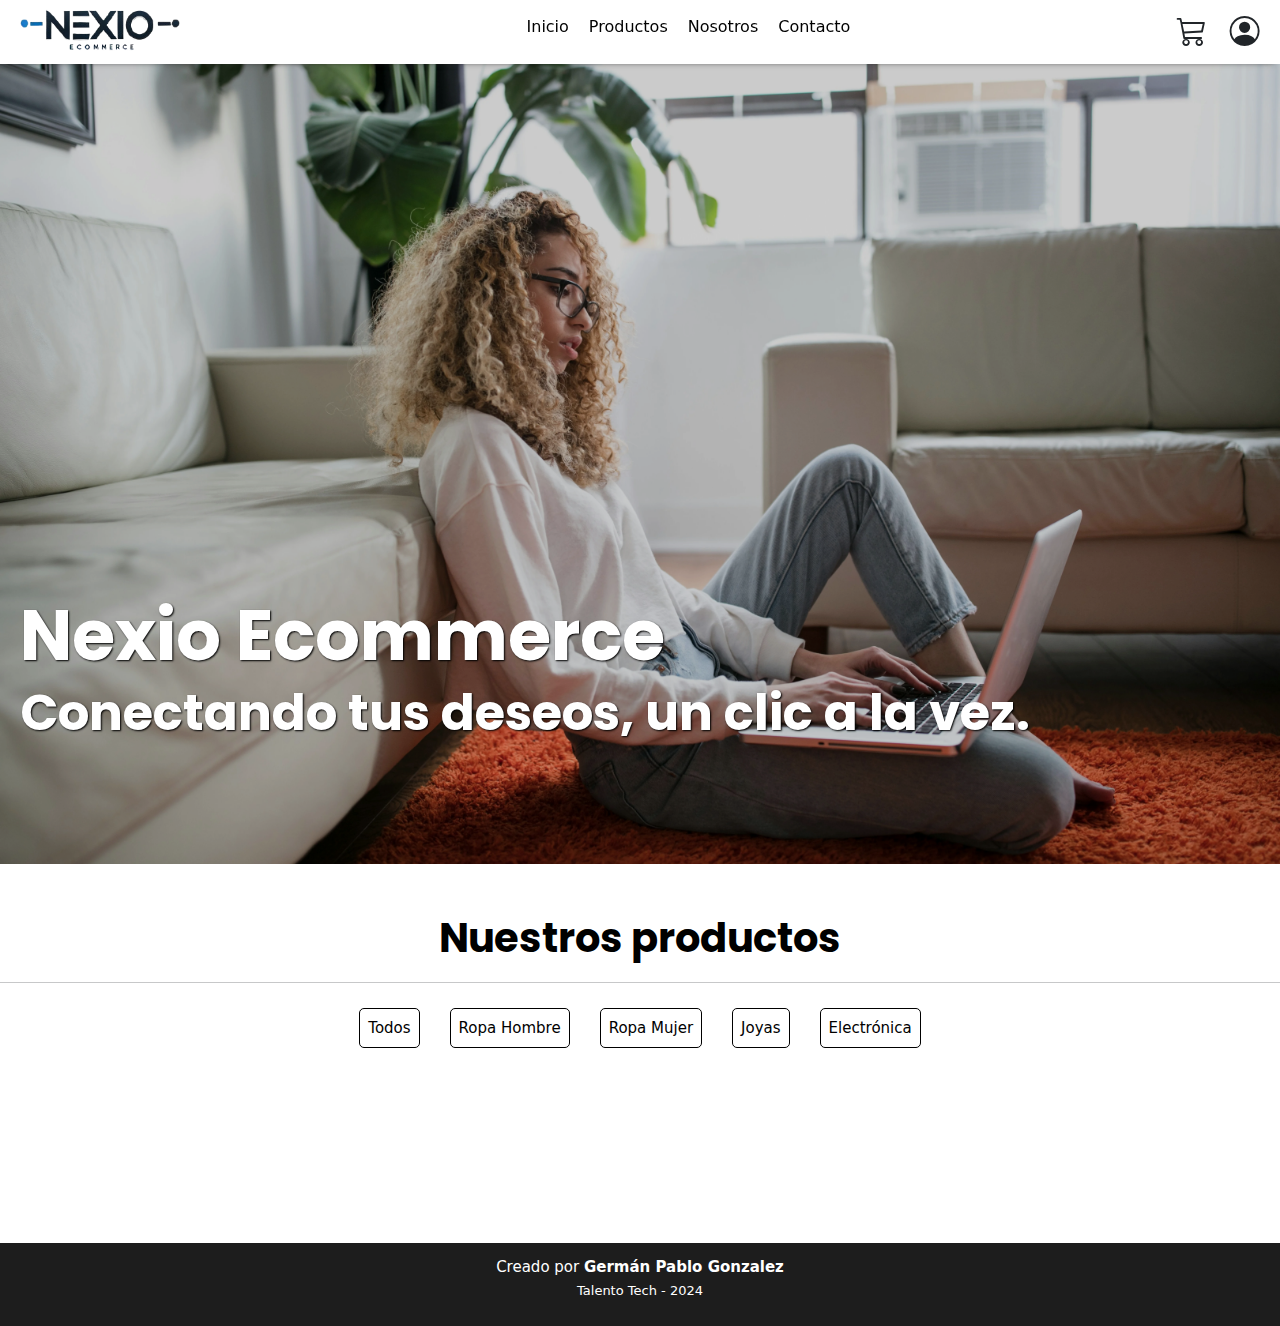
==== index.html @ ba99dfec "Agregando favicon y cambiando la imagen hero por webpp" ====
<!DOCTYPE html>
<html lang="es">

<head>
    <meta charset="UTF-8">
    <meta name="viewport" content="width=device-width, initial-scale=1.0">
    <link href="https://cdn.jsdelivr.net/npm/bootstrap@5.3.3/dist/css/bootstrap.min.css" rel="stylesheet" integrity="sha384-QWTKZyjpPEjISv5WaRU9OFeRpok6YctnYmDr5pNlyT2bRjXh0JMhjY6hW+ALEwIH" crossorigin="anonymous" />
    <link rel="stylesheet" href="https://cdn.jsdelivr.net/npm/bootstrap-icons@1.11.3/font/bootstrap-icons.min.css" />
    <link rel="preconnect" href="https://fonts.googleapis.com">
    <link rel="preconnect" href="https://fonts.gstatic.com" crossorigin>
    <link href="https://fonts.googleapis.com/css2?family=Poppins:wght@400;500;700;900&display=swap" rel="stylesheet">
    <link rel="icon" href="./assets/favicon.ico" type="image/x-icon">
    <link rel="stylesheet" href="./styles/styles.css">
    <title>Nexio Ecommerce</title>
</head>

<body>
    <nav class="nav-container">
        <div class="logo-nav">
            <img class="logo-nexio" src="./assets/logo.png" alt="Nexio Logo">
        </div>
        <div class="nav-links">
            <ul class="lista-links">
                <li><a href="index.html">Inicio</a></li>
                <li><a href="#lista-productos">Productos</a></li>
                <li><a href="nosotros.html">Nosotros</a></li>
                <li><a href="contacto.html">Contacto</a></li>
            </ul>
        </div>
        <div class="nav-user">
            <i id="id-carrito" class="bi bi-cart3"></i>
            <i class="bi bi-person-circle"></i>
            <i class="bi bi-list"></i>
        </div>
        

    </nav>

    <header class="header-container">
        <div class="hero"></div>
        <div class="texto-hero">
            <h1 class="titulo-hero">Nexio Ecommerce</h1>
            <h3 class="slogan-hero">Conectando tus deseos, un clic a la vez.</h3>
        </div>
    </header>

    <main class="main-container">
        <h3 class="title-main">Nuestros productos</h3>
        <hr>
        <div class="lista-filtros">
            <button class="filtro boton-todos">Todos</button>
            <button class="filtro boton-ropa-hombre">Ropa Hombre</button>
            <button class="filtro boton-ropa-mujer">Ropa Mujer</button>
            <button class="filtro boton-joyas">Joyas</button>
            <button class="filtro boton-electronica">Electrónica</button>
        </div>
        <div id="lista-productos"></div>
    </main>

    <footer>
        <h4 class="text-footer">Creado por  <a class="email-link" href="mailto:germangonzalezdev@gmail.com"><strong>Germán Pablo Gonzalez</strong></a></h4>
        <p class="text-footer2">Talento Tech - 2024</p>
    </footer>

    <script src="https://cdn.jsdelivr.net/npm/bootstrap@5.3.3/dist/js/bootstrap.bundle.min.js" integrity="sha384-YvpcrYf0tY3lHB60NNkmXc5s9fDVZLESaAA55NDzOxhy9GkcIdslK1eN7N6jIeHz" crossorigin="anonymous"></script>
    <script src="./js/script.js"></script>
</body>

</html>
---- styles/styles.css ----
/* UTILIDADES */

* {
    box-sizing: border-box;
    margin: 0;
    padding: 0
}

html {
    font-size: 62.5%; /* 1 Rem = 10px */
    line-height: 1.8;
    height: 100%;
}


body {
    display: flex;
    flex-direction: column;
    height: 100%;
}

.main-container {
    flex: 1;
}

img {
    max-width: 100%;
    display: block;
}

/* NAV */

.nav-container {
    display: flex;
    text-align: center;
    align-items: center;
    justify-content: space-between;
    height: 80px;
    position: sticky;
    top: 0;
    z-index: 100;
    background-color: white;
    -webkit-box-shadow: 0 4px 6px -6px #222;
    -moz-box-shadow: 0 4px 6px -6px #222;
    box-shadow: 0 4px 6px -6px #222;
}

.logo-nexio {
    width: 200px;
}

.lista-links {
    display: flex;
    justify-content: center;
    align-items: flex-end;
    font-size: 1.6rem;
}

.lista-links li {
    list-style-type: none;
    margin: 10px 10px;
}

.lista-links li a {
    text-decoration: none;
    color: black;
}

.lista-links li a:hover {
    border-bottom: 1px solid black;
}

.nav-user {
    margin-right: 2rem;
    cursor: pointer;
}

.bi-cart3,
.bi-person-circle,
.bi-list  {
    border: 1 solid black;
    font-size: 3rem;
    margin-left: 2rem;
}

.bi-list {
    display: none;
}


/* HEADER */

.header-container {
    height: 10rem;
}

.hero:before {
	content:'';
    top: 0;
	bottom: 0;
	left: 0;
	right: 0;
	background-color: rgba(0,0,0,0.2);
    position: absolute;
}

.hero {
    background-image: url(../assets/header.webp);
    background-repeat: no-repeat;
    background-size: cover;
    background-position: center center;
    height: 80rem;
    position: relative;
}

.texto-hero {
    position: absolute;
    top: 66%;
    margin-left: 2rem;
    text-shadow: 1px 1px 2px black;
    font-family: 'Poppins', sans-serif;
}


.titulo-hero {
    color: white;
    font-weight: bold;
    font-size: 7rem;
}

.slogan-hero {
    color: white;
    font-weight: bold;
    font-size: 5rem;
}

/* MAIN */

.main-container {
    position: relative;
    margin-top: 75rem;
}

.title-main {
    color: black;
    font-size: 4rem;
    font-weight: bold;
    text-align: center;
    font-family: 'Poppins', sans-serif;
    margin-bottom: 2rem;
}

hr { 
 border: 0;
 border-top-width: 0px;
 border-top-style: none;
 border-top-color: currentcolor;
 border-top: 1px solid;
 border-top: var(--bs-border-width) solid;
 color: inherit;
 margin: 1rem 0;
 opacity: .25;
}

#lista-productos {
    margin: 0 auto;
    margin-top: 8rem;
    width: 60%;
    display: grid;
    grid-template-columns: repeat(4,1fr);
    gap: 6rem;
    height: auto;
}

.lista-filtros {
    display: flex;
    justify-content: center;
}

.filtro {
    margin: 1.5rem;
    color: black;
    background-color: white;
    border: 1px solid black;
    padding: 8px;
    font-size: 1.5rem;
    border-radius: 5px;
}

.filtro:hover {
    background-color: black;
    color: white;
}

/* CARD */

.card {
    display: flex;
    flex-direction: column;
    justify-content: space-between;
    padding: 15px;
    min-height: 300px;
    transition: transform 0.3s ease;
}

.card-imagen {
    max-height: 150px;
    object-fit: contain;
    border-radius: 5px;
    transition: transform 0.3s ease-in-out;
}

.card-imagen:hover {
    transform: scale(1.2); 
}


.card-title, .card-precio {
    margin: 10px 0;
}

.card-precio {
    font-size: 1.6rem;
}


/* FOOTER */

footer {
    margin-top: 10rem;
    background-color: #1D1D1D;
    width: 100%;
    bottom: 0;
    padding: 15px;
}

.text-footer {
    text-align: center;
    color: white;
}

.text-footer2 {
    font-size: 1.3rem;
    color: white;
    text-align: center;
}

.email-link {
    text-decoration: none;
    color: inherit;
}


/***** Media Querys *****/


/* Para celulares  */

@media (max-width: 360px) {
    .titulo-hero {
        font-size: 5rem;
    }

    .slogan-hero {
        font-size: 1.8rem;
    }
}

@media (max-width: 375px) {
    .titulo-hero {
        font-size: 5rem !important;
    }

    .slogan-hero {
        font-size: 3rem !important;
    }
}

@media (max-width: 390px){
    .titulo-hero {
        font-size: 4rem;
    }

    .slogan-hero {
        font-size: 1.5rem;
    }
}

@media (max-width: 480px) {

    .bi-cart3,
    .bi-person-circle {
        display: none;
    }

    .bi-list {
        font-size: 4.5rem;
        display: block;
    }
     

    .lista-links {
        display: none;
    }

    .header-container {
        width: 100%;
    }
    
    .hero {
        background-image: cover;
    }

    .titulo-hero {
        font-size: 6rem;
    }

    .slogan-hero {
        font-size: 2.5rem;
    }

    .title-main {
        font-size: 4rem;
    }

    .filtro {
        font-size: 1.5rem;
        display: grid;
    }

    .lista-filtros {
        display: grid;
        grid-template-columns: repeat(1, 1fr);
    }

    #lista-productos {
        grid-template-columns: 1fr;
    }

    .card {
        font-size: 1rem;
    }
}

/* Tablets verticales y celulares grandes */
@media (min-width: 481px) and (max-width: 768px) {
    .lista-links  {
        display: none;
    }

    .bi-cart3,
    .bi-person-circle {
        display: none;
    }

    .bi-list {
        font-size: 4.5rem;
        display: block;
    }

    .titulo-hero {
        font-size: 6rem;
    }

    .slogan-hero {
        font-size: 4rem;
    }


    #lista-productos {
        grid-template-columns: repeat(2, 1fr);
    }
}



/* Tablets horizontales y laptos chicas */
@media (min-width: 769px) and (max-width: 1024px) {
    #lista-productos {
        grid-template-columns: repeat(2,1fr);
    }
}

/* Laptos y pantallas medianas */
@media (min-width: 1025px) and (max-width: 1200px) {
    #lista-productos {
        grid-template-columns: repeat(2, 1fr);
    }
}
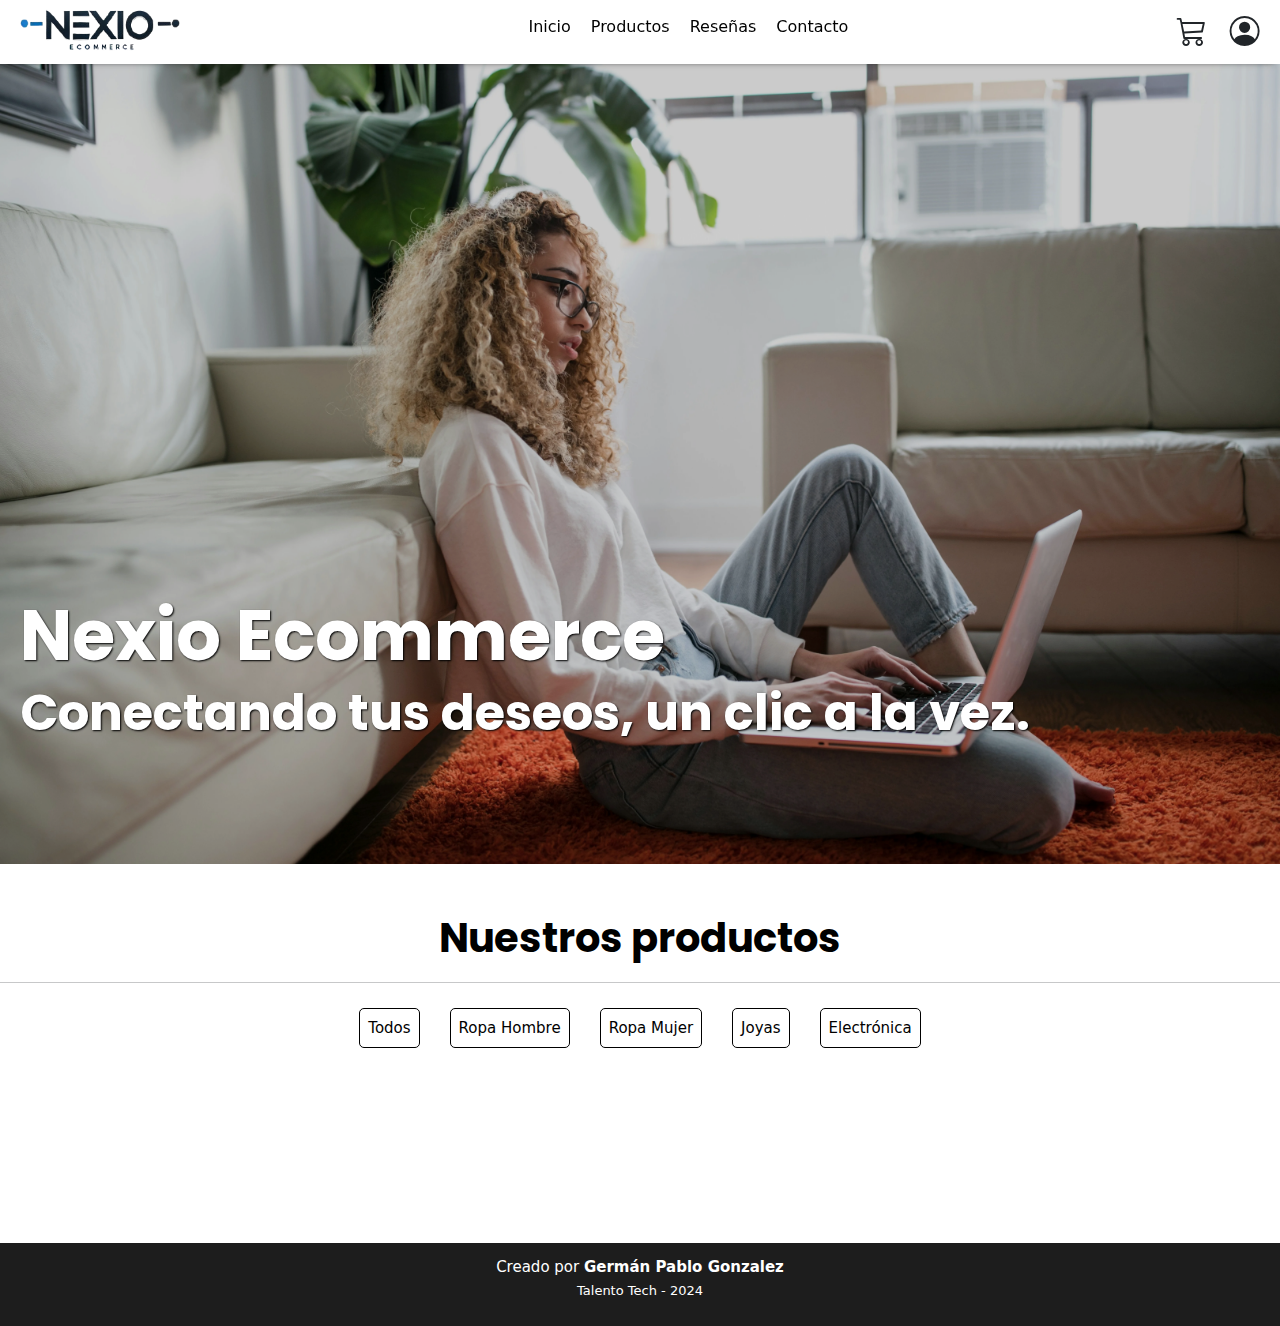
==== commit 79f3cba2: "Creación página reseñas" ====
--- a/index.html
+++ b/index.html
@@ -23,7 +23,7 @@
             <ul class="lista-links">
                 <li><a href="index.html">Inicio</a></li>
                 <li><a href="#lista-productos">Productos</a></li>
-                <li><a href="nosotros.html">Nosotros</a></li>
+                <li><a href="resenia.html">Reseñas</a></li>
                 <li><a href="contacto.html">Contacto</a></li>
             </ul>
         </div>
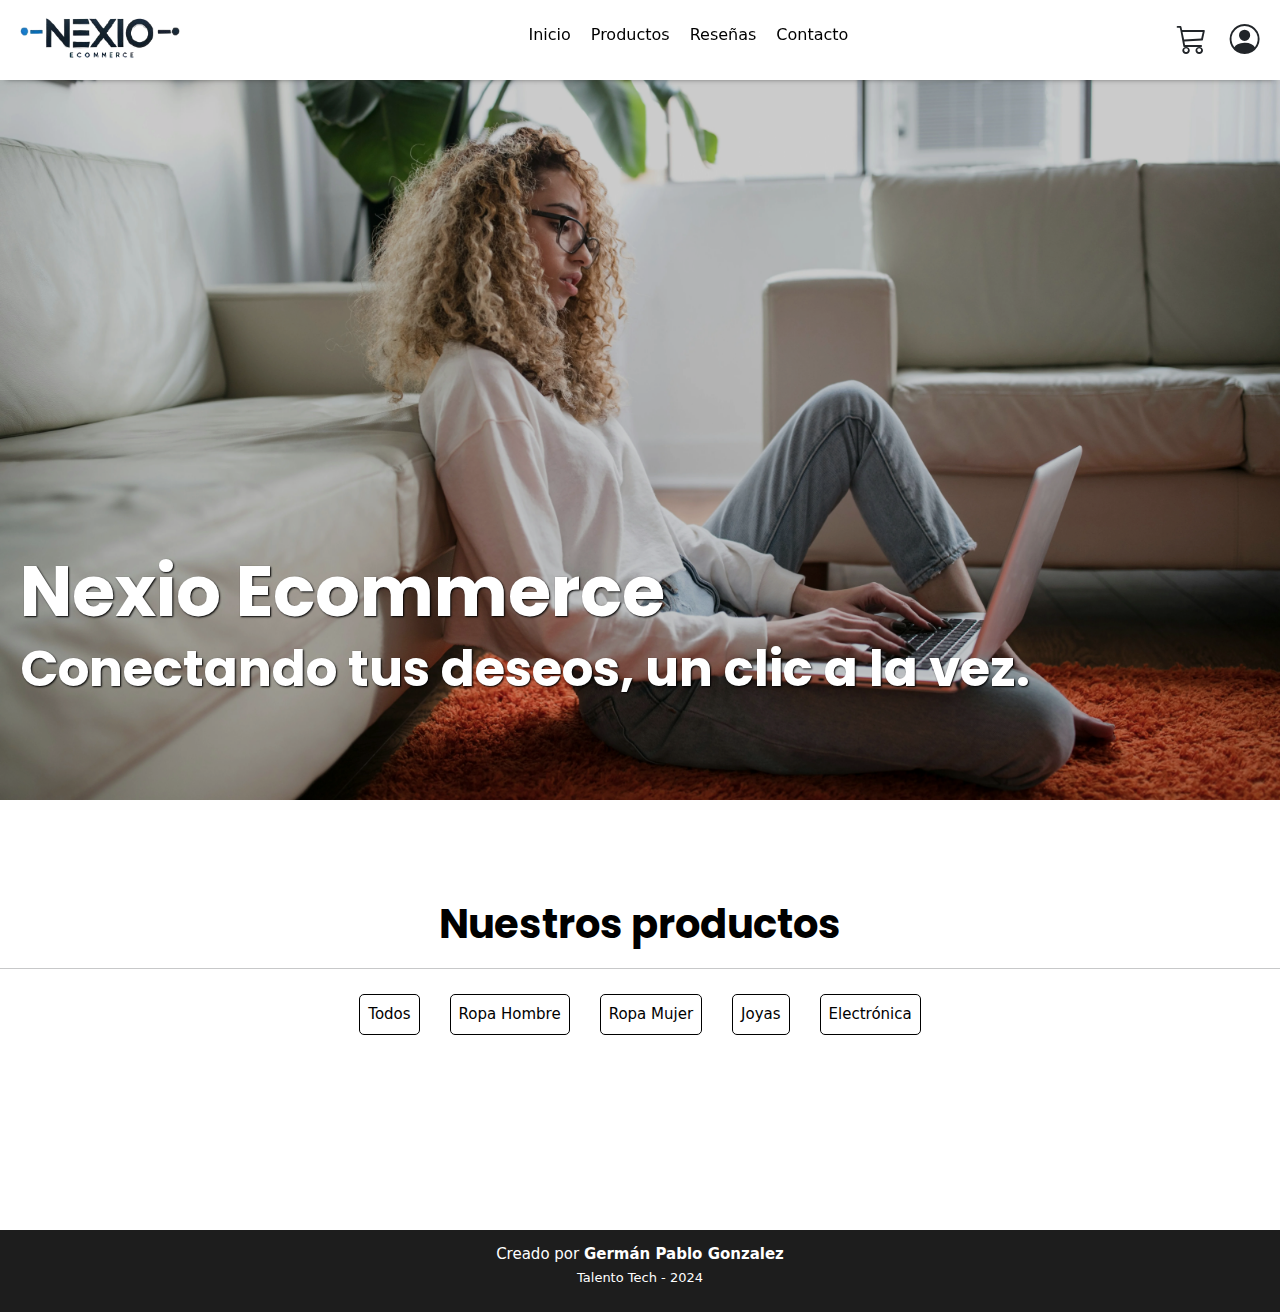
==== commit 92a850ef: "Arreglando script del menú para contacto y resenñas" ====
--- a/index.html
+++ b/index.html
@@ -15,12 +15,13 @@
 </head>
 
 <body>
+
     <nav class="nav-container">
         <div class="logo-nav">
             <img class="logo-nexio" src="./assets/logo.png" alt="Nexio Logo">
         </div>
         <div class="nav-links">
-            <ul class="lista-links">
+            <ul class="lista-links" id="lista-links">
                 <li><a href="index.html">Inicio</a></li>
                 <li><a href="#lista-productos">Productos</a></li>
                 <li><a href="resenia.html">Reseñas</a></li>
@@ -30,11 +31,10 @@
         <div class="nav-user">
             <i id="id-carrito" class="bi bi-cart3"></i>
             <i class="bi bi-person-circle"></i>
-            <i class="bi bi-list"></i>
+            <i class="bi bi-list" id="iconHamburguer"></i>
         </div>
-        
+    </nav>
 
-    </nav>
 
     <header class="header-container">
         <div class="hero"></div>
@@ -64,6 +64,7 @@
 
     <script src="https://cdn.jsdelivr.net/npm/bootstrap@5.3.3/dist/js/bootstrap.bundle.min.js" integrity="sha384-YvpcrYf0tY3lHB60NNkmXc5s9fDVZLESaAA55NDzOxhy9GkcIdslK1eN7N6jIeHz" crossorigin="anonymous"></script>
     <script src="./js/script.js"></script>
+    <script src="./js/menu.js"></script>
 </body>
 
 </html>--- a/styles/styles.css
+++ b/styles/styles.css
@@ -35,10 +35,11 @@
     text-align: center;
     align-items: center;
     justify-content: space-between;
+    width: 100vw;
     height: 80px;
-    position: sticky;
+    position: fixed;
     top: 0;
-    z-index: 100;
+    z-index: 1000000;
     background-color: white;
     -webkit-box-shadow: 0 4px 6px -6px #222;
     -moz-box-shadow: 0 4px 6px -6px #222;
@@ -88,10 +89,59 @@
 }
 
 
+
+@media (max-width: 768px){
+
+    .bi-cart3,
+    .bi-person-circle {
+        display: none;
+    }
+
+    .lista-links {
+        display: none;
+        position: fixed;
+        flex-direction: column;
+        top: 67px;
+        left: 0;
+        width: 100vw;
+        height: 30vh;
+        text-align: center;
+        color: black;
+        background-color: white;
+        z-index: 1000;
+        align-items: center;
+    }
+
+    .lista-links li {
+        margin: 15px 0;
+    }
+
+    .bi-list{
+        display: flex;
+    }
+
+    .lista-links.show {
+        display: flex;
+    }
+
+    .lista-links.show li a {
+        color: black;
+        text-decoration: none; 
+    }
+
+    .lista-links.show li a:hover {
+        color: darkgray; /* Cambia a un color diferente al pasar el mouse */
+    }
+}
+
 /* HEADER */
 
 .header-container {
-    height: 10rem;
+    flex-direction: column;
+    align-items: center;
+    justify-content: space-between;
+    position: relative;
+    min-height: 20rem;
 }
 
 .hero:before {
@@ -115,10 +165,12 @@
 
 .texto-hero {
     position: absolute;
-    top: 66%;
+    margin: 0;
     margin-left: 2rem;
     text-shadow: 1px 1px 2px black;
     font-family: 'Poppins', sans-serif;
+    text-align: left;
+    top: 55rem;
 }
 
 
@@ -126,6 +178,7 @@
     color: white;
     font-weight: bold;
     font-size: 7rem;
+    overflow: hidden;
 }
 
 .slogan-hero {
@@ -134,11 +187,12 @@
     font-size: 5rem;
 }
 
+
 /* MAIN */
 
 .main-container {
     position: relative;
-    margin-top: 75rem;
+    margin-top: 70rem;
 }
 
 .title-main {
@@ -342,8 +396,10 @@
     }
 }
 
+
 /* Tablets verticales y celulares grandes */
 @media (min-width: 481px) and (max-width: 768px) {
+
     .lista-links  {
         display: none;
     }
@@ -376,6 +432,8 @@
 
 /* Tablets horizontales y laptos chicas */
 @media (min-width: 769px) and (max-width: 1024px) {
+
+
     #lista-productos {
         grid-template-columns: repeat(2,1fr);
     }
@@ -383,7 +441,27 @@
 
 /* Laptos y pantallas medianas */
 @media (min-width: 1025px) and (max-width: 1200px) {
+
+
     #lista-productos {
         grid-template-columns: repeat(2, 1fr);
     }
 }
+
+
+/* Para Monitores de pc de escritorio */
+
+@media (min-width: 1600px) {
+    .hero {
+        height: 90rem;
+        margin-bottom: 10rem;
+    }
+
+    .texto-hero {
+        top: 700px;
+    }
+
+    .header-container {
+        margin-bottom: 10rem;
+    }
+}
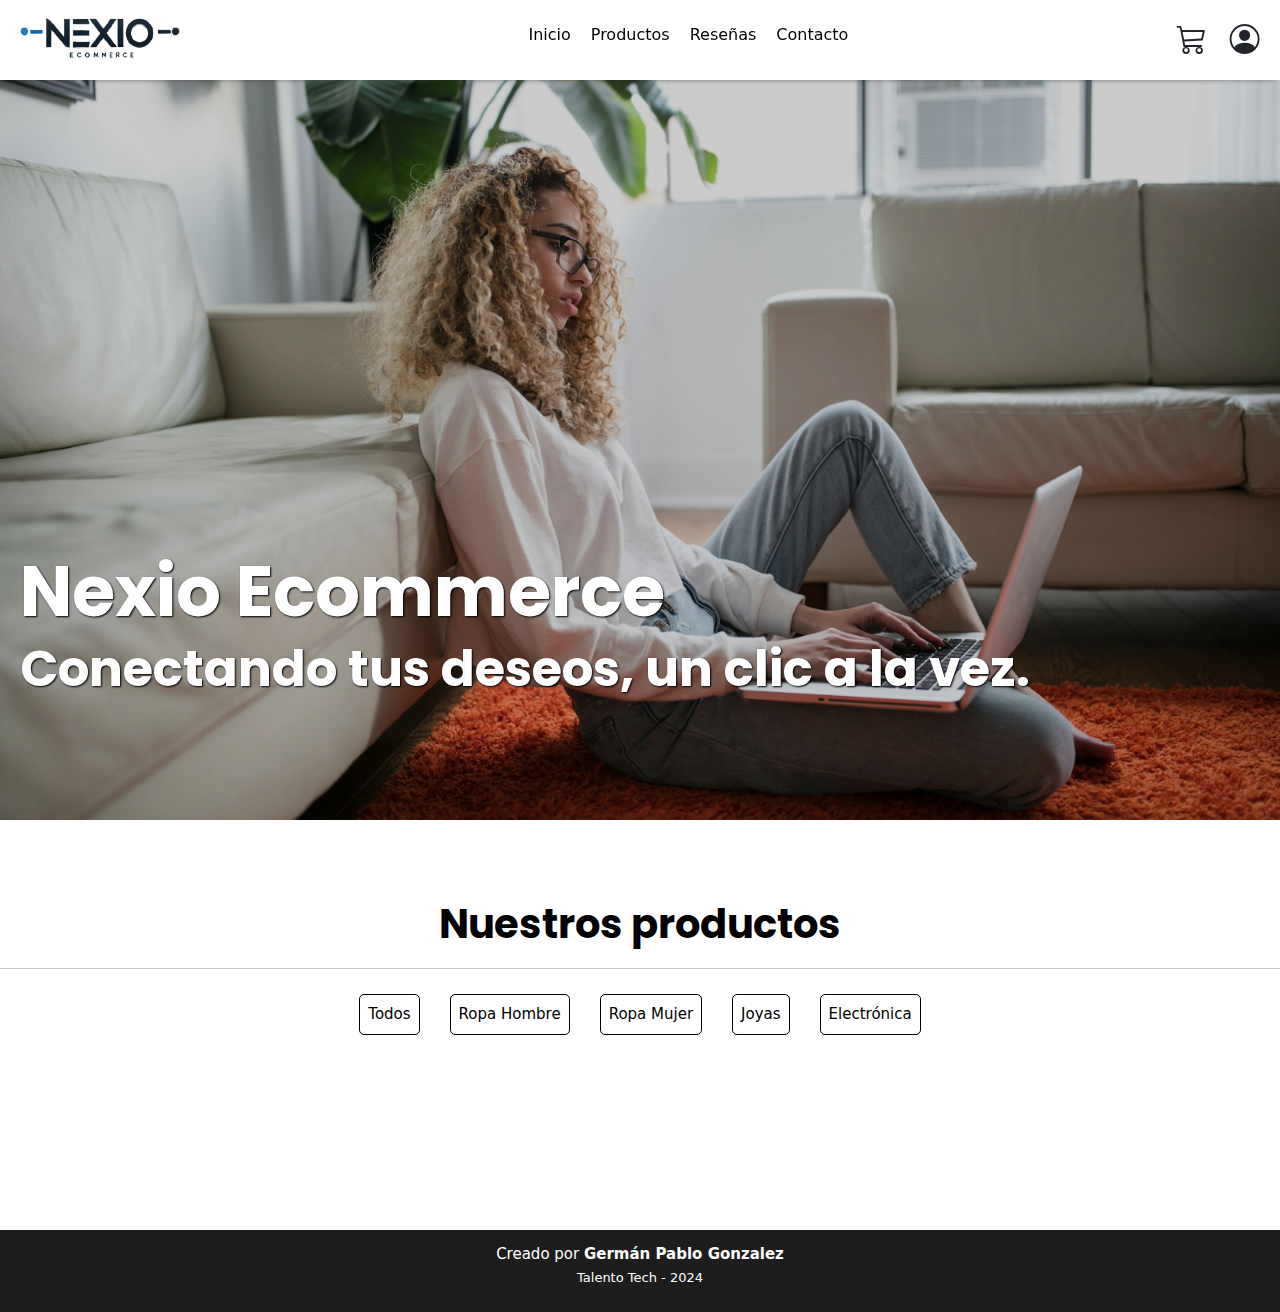
==== commit bc670264: "Agregando productos al carrito y mostrarlos" ====
--- a/index.html
+++ b/index.html
@@ -15,6 +15,8 @@
 </head>
 
 <body>
+
+    <!-- Navbar -->
 
     <nav class="nav-container">
         <div class="logo-nav">
@@ -36,6 +38,25 @@
     </nav>
 
 
+    <!-- Menú Carrito  -->
+
+    <div class="menuCarrito" id="menuCarrito">
+        <table class="tablaCarrito">
+            <tr>
+                <th>Producto</th>
+                <th>Precio</th>
+                <th>Cantidad</th>
+                <th>Subtotal</th>
+            </tr>
+            <tr class="carritoProducto">
+            </tr>
+        </table>
+
+    </div>
+
+
+    <!-- Header -->
+
     <header class="header-container">
         <div class="hero"></div>
         <div class="texto-hero">
@@ -43,6 +64,9 @@
             <h3 class="slogan-hero">Conectando tus deseos, un clic a la vez.</h3>
         </div>
     </header>
+
+
+    <!-- Sección Productos -->
 
     <main class="main-container">
         <h3 class="title-main">Nuestros productos</h3>
@@ -57,14 +81,17 @@
         <div id="lista-productos"></div>
     </main>
 
+    <!-- Footer -->
+
     <footer>
         <h4 class="text-footer">Creado por  <a class="email-link" href="mailto:germangonzalezdev@gmail.com"><strong>Germán Pablo Gonzalez</strong></a></h4>
         <p class="text-footer2">Talento Tech - 2024</p>
     </footer>
 
     <script src="https://cdn.jsdelivr.net/npm/bootstrap@5.3.3/dist/js/bootstrap.bundle.min.js" integrity="sha384-YvpcrYf0tY3lHB60NNkmXc5s9fDVZLESaAA55NDzOxhy9GkcIdslK1eN7N6jIeHz" crossorigin="anonymous"></script>
-    <script src="./js/script.js"></script>
-    <script src="./js/menu.js"></script>
+    <script type="module" src="./js/script.js"></script>
+    <script type="module" src="./js/menu.js"></script>
+    <script type="module" src="./js/menuCarrito.js"></script>
 </body>
 
 </html>--- a/styles/styles.css
+++ b/styles/styles.css
@@ -161,6 +161,7 @@
     background-position: center center;
     height: 80rem;
     position: relative;
+    top: 20px;
 }
 
 .texto-hero {
@@ -304,21 +305,57 @@
     color: inherit;
 }
 
+/* MENU CARRITO */
+
+.menuCarrito {
+    display: none;
+}
+
+.menuCarrito.show {
+    display: block;
+    background-color: white;
+    height: 80vh;
+    overflow-y: auto;
+    width: 20vw;
+    z-index: 1000;
+    position: absolute;
+    top: 70px; 
+    right: 0px;
+    box-shadow: 0px 4px 8px rgba(0, 0, 0, 0.2);
+    padding: 20px;
+    border-radius: 8px;
+    display: flex;
+    flex-direction: column;
+    text-align: center;
+}
+
+.tablaCarrito th {
+    font-size: 1.5rem;
+    font-weight: bold;
+}
+
+.tablaCarrito td {
+    font-size: 1.rem;
+}
+
+.carritoProducto td img {
+    width: 60px; 
+    height: auto; 
+    margin-bottom: 5px; 
+}
+
+.mensaje-vacio {
+    text-align: center;
+    font-size: 18px;
+    color: #555;
+    padding: 20px;
+}
 
 /***** Media Querys *****/
 
 
 /* Para celulares  */
 
-@media (max-width: 360px) {
-    .titulo-hero {
-        font-size: 5rem;
-    }
-
-    .slogan-hero {
-        font-size: 1.8rem;
-    }
-}
 
 @media (max-width: 375px) {
     .titulo-hero {
@@ -464,4 +501,10 @@
     .header-container {
         margin-bottom: 10rem;
     }
-}
+
+    .nav-user {
+        margin-left: 2rem;
+        margin-right: 3rem;
+        cursor: pointer;
+    }
+}
